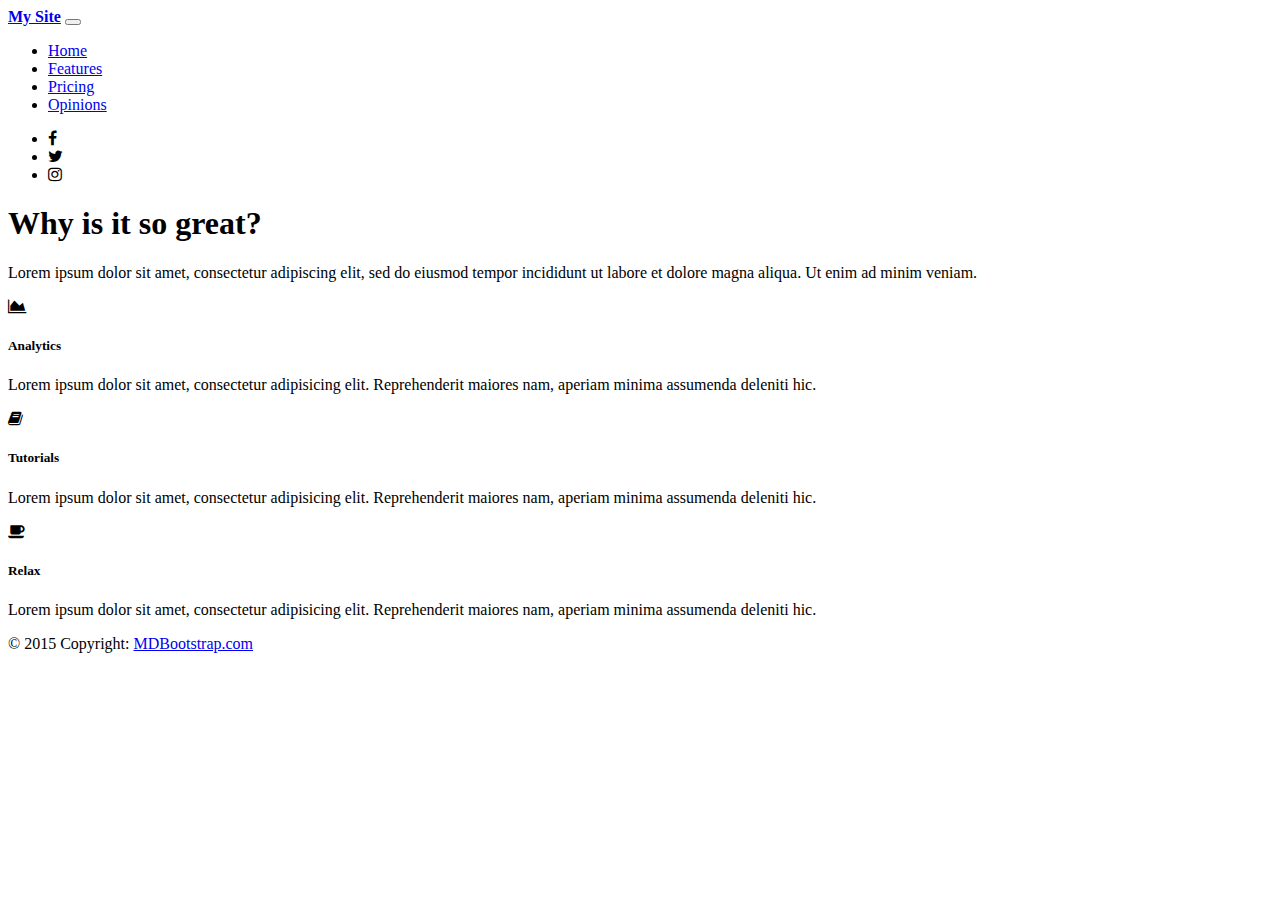
==== src/main/resources/templates/index.html @ 61d1892a "Added mobile bootstrap dependencies" ====
<!DOCTYPE html>
<html xmlns="http://www.w3.org/1999/xhtml"
	xmlns:th="http://www.thymeleaf.org">
<head>
    <meta charset="utf-8">
    <meta name="viewport" content="width=device-width, initial-scale=1, shrink-to-fit=no">
    <meta http-equiv="x-ua-compatible" content="ie=edge">
    <title>Test</title>
    <!-- Font Awesome -->
    <link rel="stylesheet" href="https://maxcdn.bootstrapcdn.com/font-awesome/4.7.0/css/font-awesome.min.css">
    <!-- Bootstrap core CSS -->
    <link th:href="@{/css/bootstrap.min.css}" rel="stylesheet">
    <!-- Material Design Bootstrap -->
    <link th:href="@{/css/mdb.min.css}" rel="stylesheet">
    <!-- Your custom styles (optional) -->
    <link th:href="@{/css/style.css}" rel="stylesheet">
</head>

<body class="fixed-sn light-blue-skin">
	<!--Main Navigation-->
	<header>
	  <nav class="navbar fixed-top navbar-expand-lg navbar-dark double-nav fixed-top bg-blue scrolling-navbar">
	    <a class="navbar-brand" href="#"><strong>My Site</strong></a>
	    <button class="navbar-toggler" type="button" data-toggle="collapse" data-target="#navbarSupportedContent" aria-controls="navbarSupportedContent" aria-expanded="false" aria-label="Toggle navigation">
	        <span class="navbar-toggler-icon"></span>
	    </button>
	    <div class="collapse navbar-collapse" id="navbarSupportedContent">
	      <ul class="navbar-nav mr-auto">
	        <li class="nav-item active">
	          <a class="nav-link" href="#">Home <span class="sr-only">(current)</span></a>
	        </li>
	        <li class="nav-item">
	          <a class="nav-link" href="#">Features</a>
	        </li>
	        <li class="nav-item">
	          <a class="nav-link" href="#">Pricing</a>
	        </li>
	        <li class="nav-item">
	          <a class="nav-link" href="#">Opinions</a>
	        </li>
	      </ul>
	      <ul class="navbar-nav nav-flex-icons">
	          <li class="nav-item">
	            <a class="nav-link"><i class="fa fa-facebook"></i></a>
	          </li>
	          <li class="nav-item">
	            <a class="nav-link"><i class="fa fa-twitter"></i></a>
	          </li>
	          <li class="nav-item">
	            <a class="nav-link"><i class="fa fa-instagram"></i></a>
	          </li>
	      </ul>
	    </div>
	  </nav>
	</header>
	<!--Main Navigation-->
    
    <!--Main layout-->
    <main>
        <div class="container-fluid">
        	<!--Section: Features v.1-->
			<section class="section feature-box">
			
			  <!--Section heading-->
			  <h1 class="section-heading pt-4">Why is it so great?</h1>
			  <!--Section description-->
			  <p class="section-description lead grey-text">Lorem ipsum dolor sit amet, consectetur adipiscing elit, sed do eiusmod tempor incididunt ut labore et dolore magna aliqua. Ut enim ad minim veniam.</p>
			
			  <!--Grid row-->
			  <div class="row features-big">
			
			    <!--Grid column-->
			    <div class="col-md-4 mb-r">
			      <i class="fa fa-area-chart red-text"></i>
			      <h5 class="feature-title">Analytics</h5>
			      <p class="grey-text">Lorem ipsum dolor sit amet, consectetur adipisicing elit. Reprehenderit maiores nam, aperiam minima assumenda deleniti hic.</p>
			    </div>
			    <!--Grid column-->
			
			    <!--Grid column-->
			    <div class="col-md-4 mb-r">
			      <i class="fa fa-book cyan-text"></i>
			      <h5 class="feature-title">Tutorials</h5>
			      <p class="grey-text">Lorem ipsum dolor sit amet, consectetur adipisicing elit. Reprehenderit maiores nam, aperiam minima assumenda deleniti hic.</p>
			    </div>
			    <!--Grid column-->
			
			    <!--Grid column-->
			    <div class="col-md-4 mb-r">
			      <i class="fa fa-coffee orange-text"></i>
			      <h5 class="feature-title">Relax</h5>
			      <p class="grey-text">Lorem ipsum dolor sit amet, consectetur adipisicing elit. Reprehenderit maiores nam, aperiam minima assumenda deleniti hic.</p>
			    </div>
			    <!--Grid column-->
			
			  </div>
			  <!--Grid row-->
			
			</section>
			<!--Section: Features v.1-->
        </div>
    </main>
    <!--Main layout-->

    <!--Footer-->
    <footer class="page-footer center-on-small-only">
        <!--Copyright-->
        <div class="footer-copyright">
            <div class="container-fluid">
                © 2015 Copyright:
                <a href="https://www.MDBootstrap.com"> MDBootstrap.com </a>
            </div>
        </div>
        <!--/.Copyright-->
    </footer>
    <!--/.Footer-->

    <!-- SCRIPTS -->
    <!-- JQuery -->
    <script type="text/javascript" th:src="@{/js/jquery-3.2.1.min.js}"></script>
    <!-- Bootstrap tooltips -->
    <script type="text/javascript" th:src="@{/js/popper.min.js}"></script>
    <!-- Bootstrap core JavaScript -->
    <script type="text/javascript" th:src="@{/js/bootstrap.min.js}"></script>
    <!-- MDB core JavaScript -->
    <script type="text/javascript" th:src="@{/js/mdb.min.js}"></script>

    <!-- Initializations -->
    <script>
        // SideNav Initialization
        $(".button-collapse").sideNav();

        // Material Select Initialization
        $(document).ready(function () {
            $('.mdb-select').material_select();
        });

        // Data Picker Initialization
        $('.datepicker').pickadate();

        // Tooltip Initialization
        $(function () {
            $('[data-toggle="tooltip"]').tooltip()
        })
    </script>
</body>
</html>
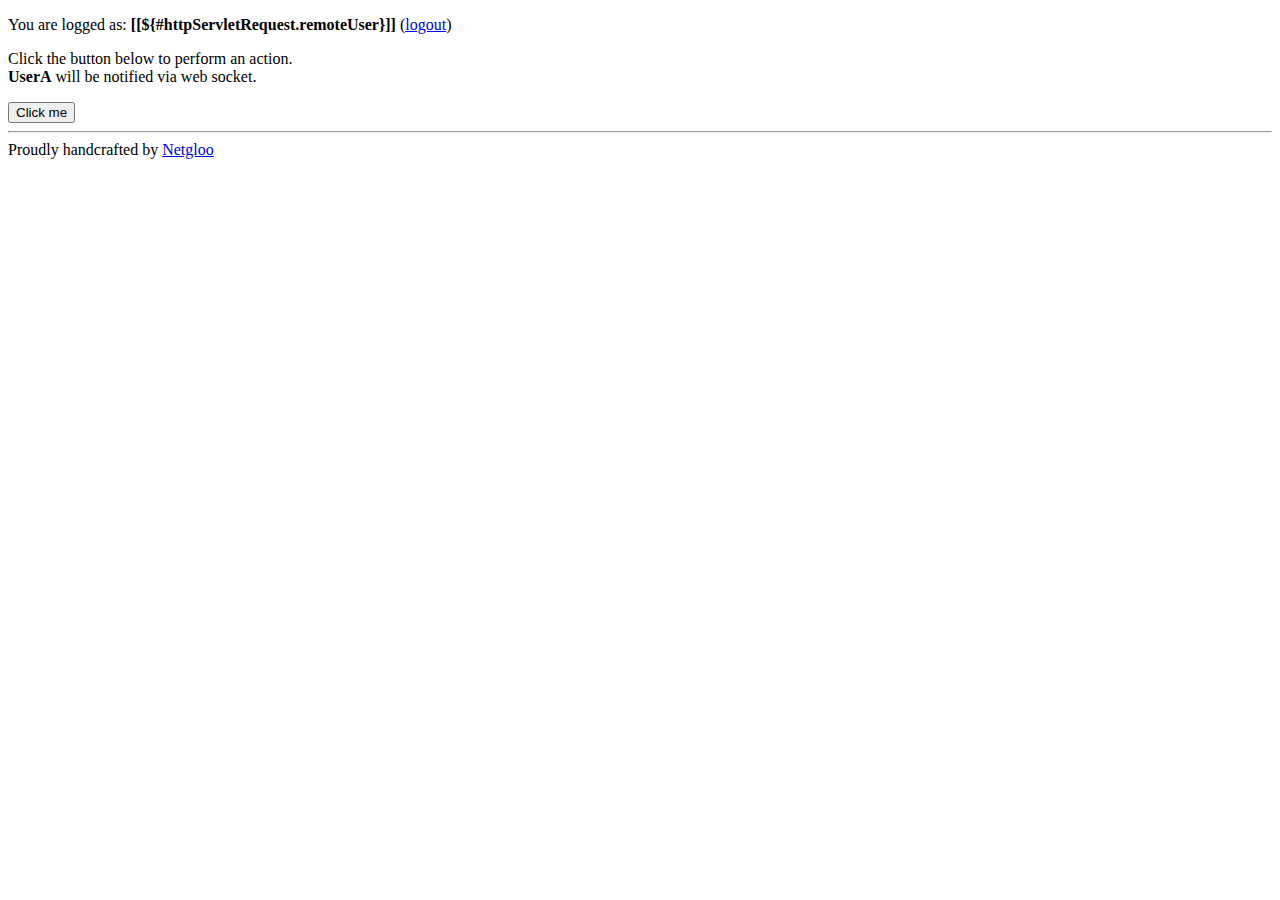
==== commit b7be1dfd: "updated" ====
--- a/src/main/resources/templates/index.html
+++ b/src/main/resources/templates/index.html
@@ -1,147 +1,56 @@
 <!DOCTYPE html>
-<html xmlns="http://www.w3.org/1999/xhtml"
-	xmlns:th="http://www.thymeleaf.org">
-<head>
-    <meta charset="utf-8">
-    <meta name="viewport" content="width=device-width, initial-scale=1, shrink-to-fit=no">
-    <meta http-equiv="x-ua-compatible" content="ie=edge">
-    <title>Test</title>
-    <!-- Font Awesome -->
-    <link rel="stylesheet" href="https://maxcdn.bootstrapcdn.com/font-awesome/4.7.0/css/font-awesome.min.css">
-    <!-- Bootstrap core CSS -->
-    <link th:href="@{/css/bootstrap.min.css}" rel="stylesheet">
-    <!-- Material Design Bootstrap -->
-    <link th:href="@{/css/mdb.min.css}" rel="stylesheet">
-    <!-- Your custom styles (optional) -->
-    <link th:href="@{/css/style.css}" rel="stylesheet">
-</head>
+<html xmlns="http://www.w3.org/1999/xhtml" xmlns:th="http://www.thymeleaf.org"
+      xmlns:sec="http://www.thymeleaf.org/thymeleaf-extras-springsecurity3">
+  <head>
+    <script src="//code.jquery.com/jquery-1.11.2.min.js"></script>
+    <script src="sockjs-0.3.4.min.js"></script>
+    <script src="stomp.min.js"></script>
+  </head>
 
-<body class="fixed-sn light-blue-skin">
-	<!--Main Navigation-->
-	<header>
-	  <nav class="navbar fixed-top navbar-expand-lg navbar-dark double-nav fixed-top bg-blue scrolling-navbar">
-	    <a class="navbar-brand" href="#"><strong>My Site</strong></a>
-	    <button class="navbar-toggler" type="button" data-toggle="collapse" data-target="#navbarSupportedContent" aria-controls="navbarSupportedContent" aria-expanded="false" aria-label="Toggle navigation">
-	        <span class="navbar-toggler-icon"></span>
-	    </button>
-	    <div class="collapse navbar-collapse" id="navbarSupportedContent">
-	      <ul class="navbar-nav mr-auto">
-	        <li class="nav-item active">
-	          <a class="nav-link" href="#">Home <span class="sr-only">(current)</span></a>
-	        </li>
-	        <li class="nav-item">
-	          <a class="nav-link" href="#">Features</a>
-	        </li>
-	        <li class="nav-item">
-	          <a class="nav-link" href="#">Pricing</a>
-	        </li>
-	        <li class="nav-item">
-	          <a class="nav-link" href="#">Opinions</a>
-	        </li>
-	      </ul>
-	      <ul class="navbar-nav nav-flex-icons">
-	          <li class="nav-item">
-	            <a class="nav-link"><i class="fa fa-facebook"></i></a>
-	          </li>
-	          <li class="nav-item">
-	            <a class="nav-link"><i class="fa fa-twitter"></i></a>
-	          </li>
-	          <li class="nav-item">
-	            <a class="nav-link"><i class="fa fa-instagram"></i></a>
-	          </li>
-	      </ul>
-	    </div>
-	  </nav>
-	</header>
-	<!--Main Navigation-->
-    
-    <!--Main layout-->
-    <main>
-        <div class="container-fluid">
-        	<!--Section: Features v.1-->
-			<section class="section feature-box">
-			
-			  <!--Section heading-->
-			  <h1 class="section-heading pt-4">Why is it so great?</h1>
-			  <!--Section description-->
-			  <p class="section-description lead grey-text">Lorem ipsum dolor sit amet, consectetur adipiscing elit, sed do eiusmod tempor incididunt ut labore et dolore magna aliqua. Ut enim ad minim veniam.</p>
-			
-			  <!--Grid row-->
-			  <div class="row features-big">
-			
-			    <!--Grid column-->
-			    <div class="col-md-4 mb-r">
-			      <i class="fa fa-area-chart red-text"></i>
-			      <h5 class="feature-title">Analytics</h5>
-			      <p class="grey-text">Lorem ipsum dolor sit amet, consectetur adipisicing elit. Reprehenderit maiores nam, aperiam minima assumenda deleniti hic.</p>
-			    </div>
-			    <!--Grid column-->
-			
-			    <!--Grid column-->
-			    <div class="col-md-4 mb-r">
-			      <i class="fa fa-book cyan-text"></i>
-			      <h5 class="feature-title">Tutorials</h5>
-			      <p class="grey-text">Lorem ipsum dolor sit amet, consectetur adipisicing elit. Reprehenderit maiores nam, aperiam minima assumenda deleniti hic.</p>
-			    </div>
-			    <!--Grid column-->
-			
-			    <!--Grid column-->
-			    <div class="col-md-4 mb-r">
-			      <i class="fa fa-coffee orange-text"></i>
-			      <h5 class="feature-title">Relax</h5>
-			      <p class="grey-text">Lorem ipsum dolor sit amet, consectetur adipisicing elit. Reprehenderit maiores nam, aperiam minima assumenda deleniti hic.</p>
-			    </div>
-			    <!--Grid column-->
-			
-			  </div>
-			  <!--Grid row-->
-			
-			</section>
-			<!--Section: Features v.1-->
-        </div>
-    </main>
-    <!--Main layout-->
+  <body>
+    <p th:inline="text">
+      You are logged as: <b>[[${#httpServletRequest.remoteUser}]]</b>
+      (<a href="/logout">logout</a>)
+    </p>
+    <p>
+      Click the button below to perform an action.
+      <br />
+      <strong>UserA</strong> will be notified via web socket.
+    </p>
+    <input id="do-some-action" type="button" value="Click me" />
 
-    <!--Footer-->
-    <footer class="page-footer center-on-small-only">
-        <!--Copyright-->
-        <div class="footer-copyright">
-            <div class="container-fluid">
-                © 2015 Copyright:
-                <a href="https://www.MDBootstrap.com"> MDBootstrap.com </a>
-            </div>
-        </div>
-        <!--/.Copyright-->
-    </footer>
-    <!--/.Footer-->
+    <!-- Javascript functions -->
+    <script>
 
-    <!-- SCRIPTS -->
-    <!-- JQuery -->
-    <script type="text/javascript" th:src="@{/js/jquery-3.2.1.min.js}"></script>
-    <!-- Bootstrap tooltips -->
-    <script type="text/javascript" th:src="@{/js/popper.min.js}"></script>
-    <!-- Bootstrap core JavaScript -->
-    <script type="text/javascript" th:src="@{/js/bootstrap.min.js}"></script>
-    <!-- MDB core JavaScript -->
-    <script type="text/javascript" th:src="@{/js/mdb.min.js}"></script>
+      /**
+       * Send an action to the server.
+       */
+      function sendAction(event) {
+        event.preventDefault();
+        $.ajax({
+          url: "/some-action",
+          type: "POST"
+        });
+        return;
+      } // function sendAction
+      
+      /**
+       * Init operations.
+       */
+      $(document).ready(function() {
+        
+        // Bind the on-click event for the button element.
+        $("#do-some-action").on("click", sendAction);
+        
+      });
 
-    <!-- Initializations -->
-    <script>
-        // SideNav Initialization
-        $(".button-collapse").sideNav();
+    </script>
 
-        // Material Select Initialization
-        $(document).ready(function () {
-            $('.mdb-select').material_select();
-        });
+  	<br />
+    <hr />
+    Proudly handcrafted by
+    <a href='http://netgloo.com/en'>Netgloo</a>
 
-        // Data Picker Initialization
-        $('.datepicker').pickadate();
+  </body>
 
-        // Tooltip Initialization
-        $(function () {
-            $('[data-toggle="tooltip"]').tooltip()
-        })
-    </script>
-</body>
-</html>+</html>
